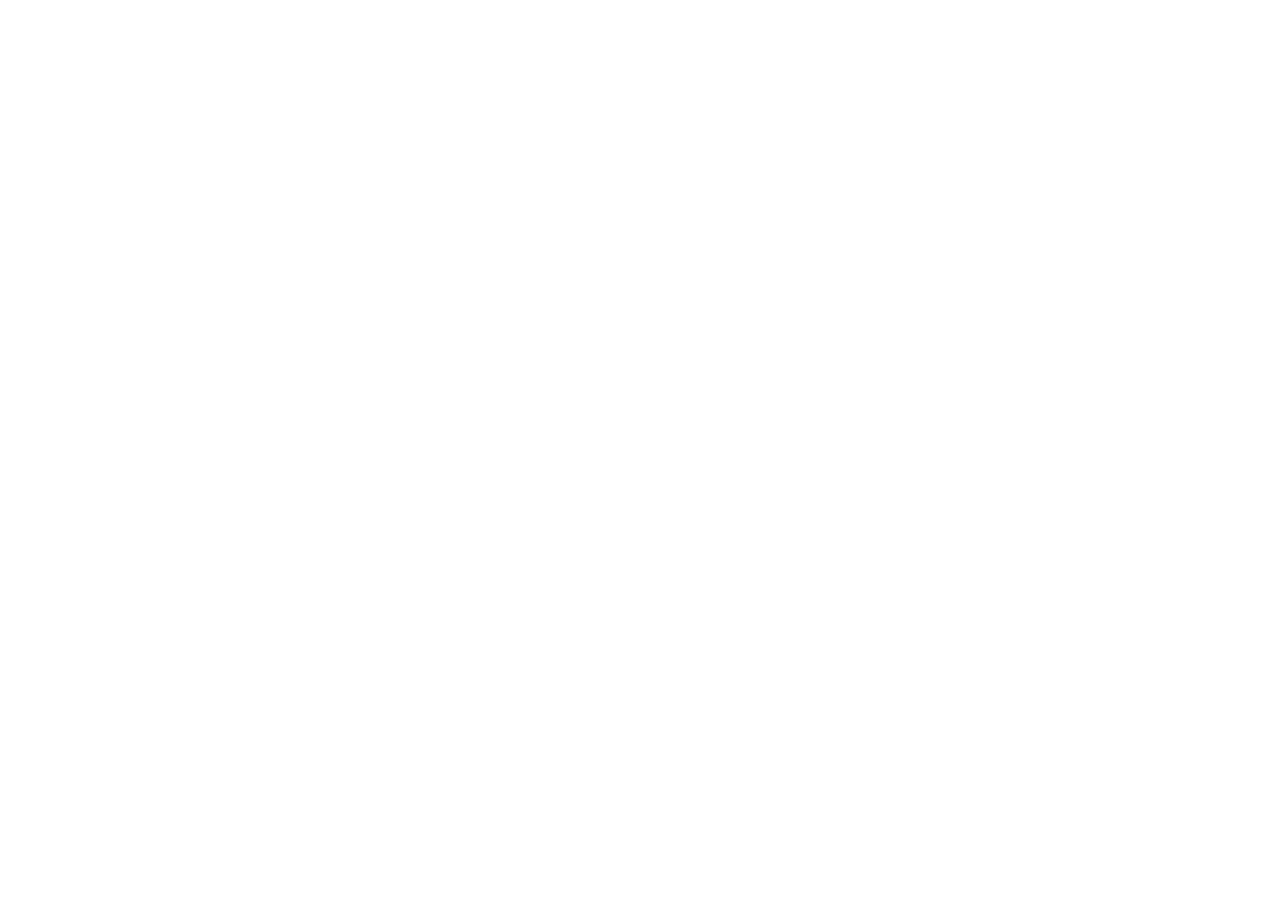
==== Sec. 5:Advaned HTML5/index.html @ 410ac3af "structure commits for days 1-5" ====
<!DOCTYPE html>
<html lang="en">
  <head>
    <meta charset="UTF-8" />
    <meta http-equiv="X-UA-Compatible" content="IE=edge" />
    <meta name="viewport" content="width=device-width, initial-scale=1.0" />
    <title>Document</title>
  </head>
  <body></body>
</html>
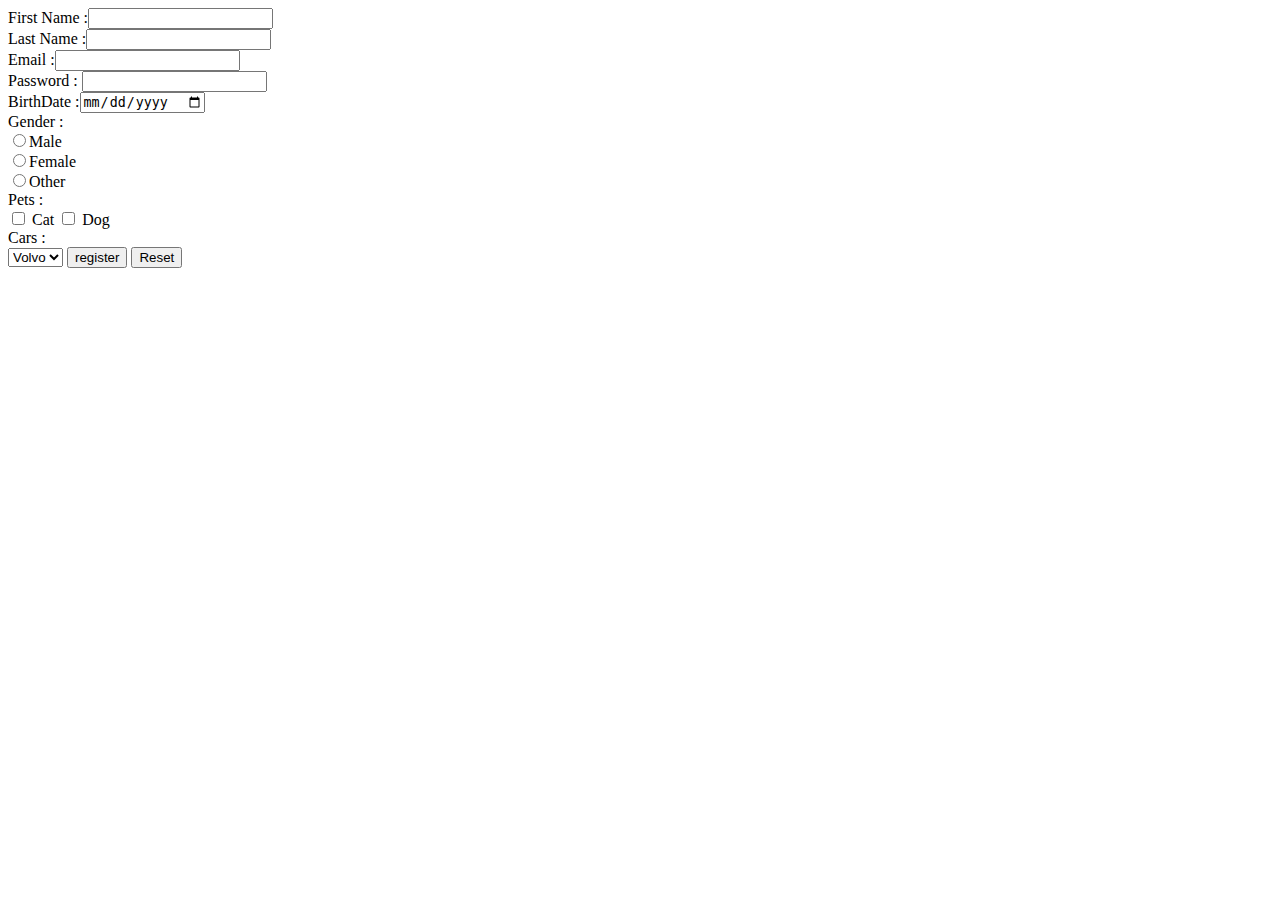
==== commit bbe4d06f: "commits to scetion 6 html5" ====
--- a/Sec. 5:Advaned HTML5/index.html
+++ b/Sec. 5:Advaned HTML5/index.html
@@ -4,7 +4,30 @@
     <meta charset="UTF-8" />
     <meta http-equiv="X-UA-Compatible" content="IE=edge" />
     <meta name="viewport" content="width=device-width, initial-scale=1.0" />
-    <title>Document</title>
+    <title>Register</title>
   </head>
-  <body></body>
+  <body>
+    <form>
+      First Name :<input type="text" name="first_name" /><br />
+      Last Name :<input type="text" name="last_name" /> <br />
+      Email :<input type="email" required name="email" /> <br />
+      Password : <input type="password" min="5" name="password" /> <br />
+      BirthDate :<input type="date" name="date" /> <br />
+      Gender : <br />
+      <input type="radio" name="gender" value="male" />Male <br />
+      <input type="radio" name="gender" value="female" />Female <br />
+      <input type="radio" name="gender" value="other" />Other <br />
+      Pets : <br />
+      <input type="checkbox" name="cat" /> Cat
+      <input type="checkbox" name="dog" /> Dog <br />
+      Cars : <br />
+      <select name="cars">
+        <option value="Volvo" name="Volvo">Volvo</option>
+        <option value="Audi" name="Audi">Audi</option>
+      </select>
+      <input type="submit" value="register" />
+      <input type="reset" />
+      <!-- quesry string for backend for our get or post request -->
+    </form>
+  </body>
 </html>
